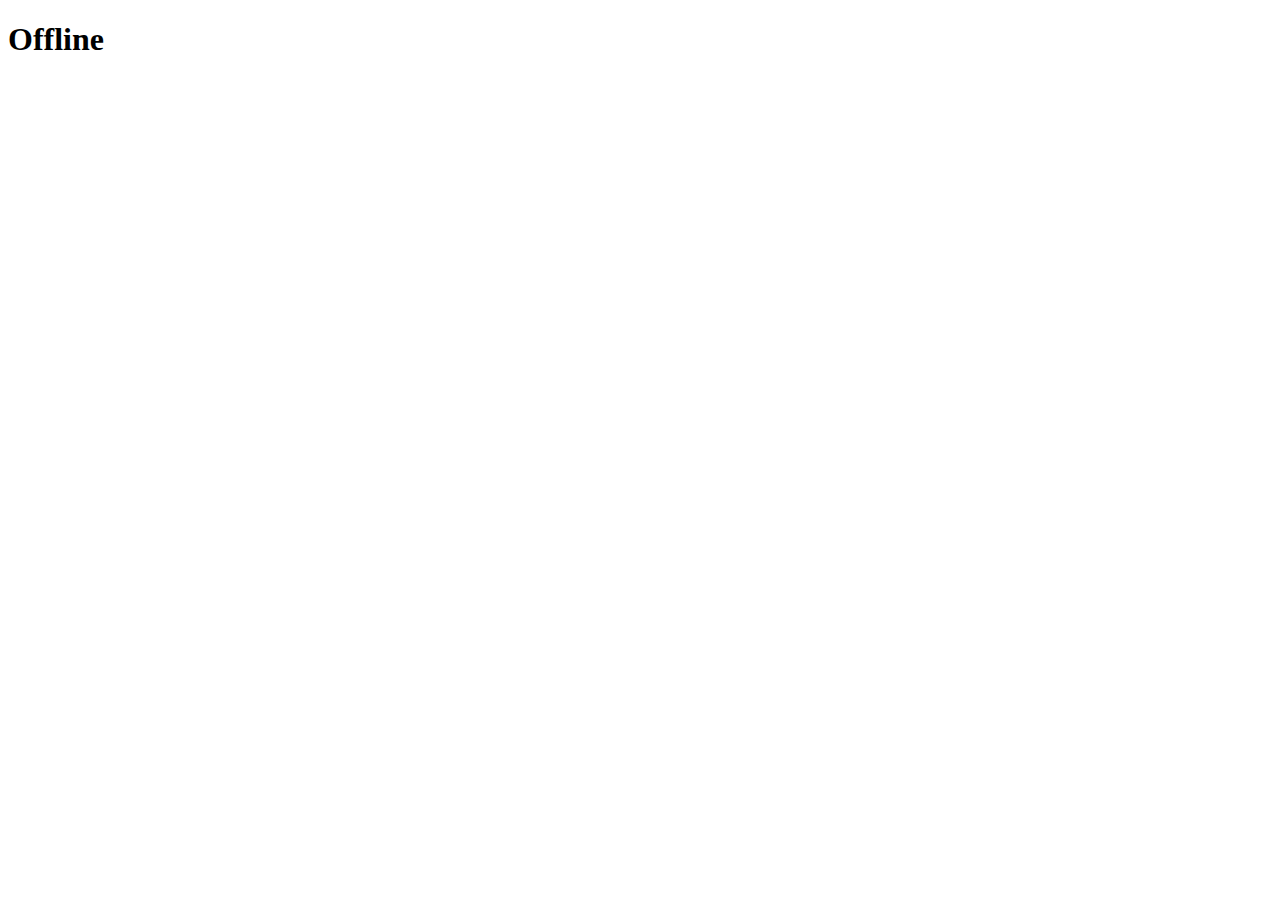
==== offline.html @ abbd6ce5 "Buscar peliculas - Imagenes - etc" ====
<!DOCTYPE html>
<html lang="es">
<head>
    <meta charset="UTF-8">
    <meta http-equiv="X-UA-Compatible" content="IE=edge">
    <meta name="viewport" content="width=device-width, initial-scale=1.0">
    <title>LUVONI EVELIN DANIELA | Cátedra PWA</title>
</head>
<body>
    <h1>Offline</h1>
</body>
</html>
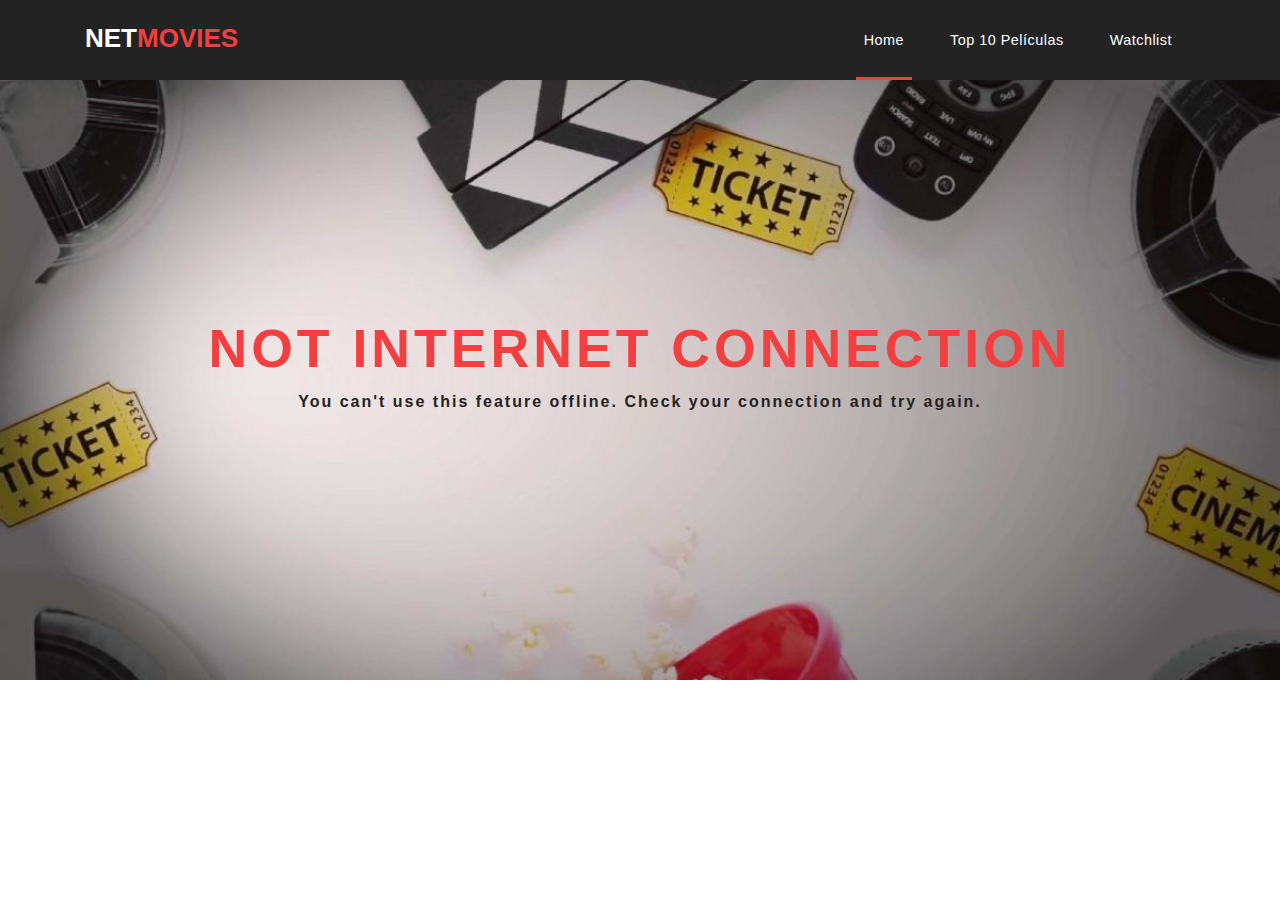
==== commit abac39f6: "Top Ten - Estilos - Footer" ====
--- a/offline.html
+++ b/offline.html
@@ -5,8 +5,62 @@
     <meta http-equiv="X-UA-Compatible" content="IE=edge">
     <meta name="viewport" content="width=device-width, initial-scale=1.0">
     <title>LUVONI EVELIN DANIELA | Cátedra PWA</title>
+    <link rel="shortcut icon" type="img/ico" href="images/icons/favicon.ico">
+    <link rel="stylesheet" href="css/bootstrap/bootstrap.min.css">
+    <link href="css/style.css" rel="stylesheet">
+    <link rel="manifest" href="manifest.webmanifest">
+    <link rel="offline-resource" href="/">
+    <link rel="stylesheet" href="https://fonts.googleapis.com/css?family=Roboto:300,400,500,700|Material+Icons">
+    <link href="https://maxcdn.bootstrapcdn.com/font-awesome/4.2.0/css/font-awesome.min.css" rel="stylesheet">
 </head>
 <body>
-    <h1>Offline</h1>
+    
+    <header>
+        <nav class="navbar navbar-expand-lg">
+            <div class="container">
+                <a class="navbar-brand" href="index.html">
+                    <h1>Net<em>Movies</em></h1>
+                </a>
+                <button class="navbar-toggler" type="button" data-toggle="collapse" data-target="#navbarResponsive"
+                    aria-controls="navbarResponsive" aria-expanded="false" aria-label="Toggle navigation">
+                    <span class="navbar-toggler-icon"></span>
+                </button>
+
+                <div class="collapse navbar-collapse" id="navbarResponsive">
+                    <ul class="navbar-nav ml-auto">
+                        <li class="nav-item">
+                            <a class="nav-link active" href="index.html">Home
+                                <span class="sr-only">(current)</span>
+                            </a>
+                        </li>
+                        <li class="nav-item">
+                            <a class="nav-link" href="sections/top-ten.html">Top 10 películas</a>
+                        </li>
+                        <li class="nav-item">
+                            <a class="nav-link" href="sections/watchlist.html">Watchlist</a>
+                        </li>
+                    </ul>
+                </div>
+            </div>
+        </nav>
+    </header>
+
+    <main>
+        <section class="banner header-text">
+            <div class="banner-item-01">
+                <div class="text-content">
+                    <div class="container">
+                        <div>
+                            <h2 class="text-center">Not Internet Connection</h2>
+                            <p>You can't use this feature offline. Check your connection and try again.</p>
+
+                        </div>
+                        
+                    </div>
+                </div>
+            </div>
+        </section>
+    </main>
+    
 </body>
 </html>--- a/css/style.css
+++ b/css/style.css
@@ -0,0 +1,515 @@
+html,
+body {
+  height: 100%;
+}
+
+* {
+  margin: 0;
+  padding: 0;
+  box-sizing: border-box;
+  -webkit-box-sizing: border-box;
+  -moz-box-sizing: border-box;
+}
+
+body {
+  font-family: 'Poppins', sans-serif;
+  overflow-x: hidden;
+  text-rendering: optimizeLegibility;
+  -webkit-font-smoothing: antialiased;
+  -moz-osx-font-smoothing: grayscale;
+}
+
+p {
+  margin-bottom: 0;
+  font-size: 1em;
+  font-weight: 300;
+  color: #4a4a4a;
+  line-height: 24px;
+}
+
+a {
+  text-decoration: none !important;
+}
+
+/* Header */
+header {
+  position: relative;
+  z-index: 99999;
+  width: 100%;
+  height: 80px;
+  background-color: #232323;
+  -webkit-transition: all 0.3s ease-in-out 0s;
+  -moz-transition: all 0.3s ease-in-out 0s;
+  -o-transition: all 0.3s ease-in-out 0s;
+  transition: all 0.3s ease-in-out 0s;
+}
+
+header .navbar {
+  padding: 17px 0px;
+}
+
+.background-header .navbar {
+  padding: 17px 0px;
+}
+
+.background-header {
+  top: 0;
+  position: fixed;
+  background-color: #fff !important;
+  box-shadow: 0px 1px 10px rgba(0, 0, 0, 0.1);
+}
+
+.background-header .navbar-brand h1 {
+  color: #121212 !important;
+}
+
+.background-header .navbar-nav a.nav-link {
+  color: #1e1e1e !important;
+}
+
+.background-header .navbar-nav .nav-link:hover,
+.background-header .navbar-nav .active > .nav-link,
+.background-header .navbar-nav .nav-link.active,
+.background-header .navbar-nav .nav-link.show,
+.background-header .navbar-nav .show > .nav-link {
+  color: #f33f3f !important;
+}
+
+.navbar .navbar-brand {
+  float: left;
+  margin-top: -12px;
+  outline: none;
+}
+
+.navbar .navbar-brand h1 {
+  color: #fff;
+  text-transform: uppercase;
+  font-size: 1.3em;
+  font-weight: 700;
+  -webkit-transition: all .3s ease 0s;
+  -moz-transition: all .3s ease 0s;
+  -o-transition: all .3s ease 0s;
+  transition: all .3s ease 0s;
+}
+
+.navbar .navbar-brand h1 em {
+  font-style: normal;
+  color: #f33f3f;
+}
+
+#navbarResponsive {
+  z-index: 999;
+}
+
+.navbar-collapse {
+  text-align: center;
+}
+
+.navbar .navbar-nav .nav-item {
+  margin: 0px 15px;
+}
+
+.navbar .navbar-nav a.nav-link {
+  text-transform: capitalize;
+  font-size: 0.9em;
+  font-weight: 500;
+  letter-spacing: 0.5px;
+  color: #fff;
+  transition: all 0.5s;
+  margin-top: 5px;
+}
+
+.navbar .navbar-nav .nav-link:hover,
+.navbar .navbar-nav .active > .nav-link,
+.navbar .navbar-nav .nav-link.active,
+.navbar .navbar-nav .nav-link.show,
+.navbar .navbar-nav .show > .nav-link {
+  color: rgb(255, 255, 255);
+  padding-bottom: 25px;
+  border-bottom: 3px solid #f33f3f;
+}
+
+.navbar .navbar-toggler-icon {
+  background-image: none;
+}
+
+.navbar .navbar-toggler {
+  border-color: #f33f3f;
+  background-color: #232323;
+  height: 36px;
+  outline: none;
+  border-radius: 0px;
+  position: absolute;
+  right: 30px;
+  top: 20px;
+}
+
+.navbar .navbar-toggler-icon:after {
+  content: '\f0c9';
+  color: #f33f3f;
+  font-size: 1.125em;
+  line-height: 26px;
+  font-family: 'FontAwesome';
+}
+
+
+@media (max-width: 992px) {
+  .navbar .navbar-brand {
+      position: absolute;
+      left: 30px;
+      top: 32px;
+  }
+
+  .navbar .navbar-brand {
+      width: auto;
+  }
+
+  .navbar:after {
+      display: none;
+  }
+
+  #navbarResponsive {
+      z-index: 99999;
+      position: absolute;
+      top: 80px;
+      left: 0;
+      width: 100%;
+      text-align: center;
+      background-color: #fff;
+      box-shadow: 0px 10px 10px rgba(0, 0, 0, 0.1);
+  }
+
+  .navbar .navbar-nav .nav-item {
+      border-bottom: 1px solid #eee;
+  }
+
+  .navbar .navbar-nav .nav-item:last-child {
+      border-bottom: none;
+  }
+
+  .navbar .navbar-nav a.nav-link {
+      padding: 15px 0px;
+      color: #1e1e1e !important;
+  }
+
+  .navbar .navbar-nav .nav-link:hover,
+  .navbar .navbar-nav .active > .nav-link,
+  .navbar .navbar-nav .nav-link.active,
+  .navbar .navbar-nav .nav-link.show,
+  .navbar .navbar-nav .show > .nav-link {
+      color: #f33f3f !important;
+      border-bottom: none !important;
+      padding-bottom: 15px;
+  }
+
+  .product-item .down-content h3 {
+      margin-bottom: 10px;
+  }
+
+  .product-item .down-content h4 {
+      position: relative;
+      top: 0;
+      right: 0;
+      margin-bottom: 20px;
+  }
+}
+
+#main-header {
+  /*height: 100px;*/
+  padding: 1em;
+  background-color: #333;
+  color: #fafafa;
+}
+
+#main-nav {
+  background-color: #336;
+}
+
+#main-nav ul {
+  display: flex;
+  flex-wrap: wrap;
+  margin-bottom: 0;
+  list-style: none;
+  text-align: center;
+}
+
+#main-nav ul li {
+  width: 50%;
+  height: 45px;
+  line-height: 45px;
+}
+
+#main-nav ul li a {
+  display: block;
+  color: #fafafa;
+}
+
+.main-content {
+  /*display: flex;*/
+  /*flex-wrap: wrap;*/
+  min-height: 100%;
+  background-color: #fafafa;
+  color: #333;
+}
+
+
+/* Banner */
+.banner {
+  position: relative;
+  text-align: center;
+ 
+}
+
+.banner-item-01 {
+  padding: 300px 0px;
+  background-image: url(../images/bg-home.jpg);
+  background-size: cover;
+  background-repeat: no-repeat;
+  background-position: center center;
+}
+
+.banner .text-content {
+  position: absolute;
+  top: 50%;
+  transform: translateY(-50%);
+  text-align: center;
+  width: 100%;
+}
+
+.banner .text-content h2 {
+  color: #f33f3f;
+  font-size: 3.35em;
+  text-transform: uppercase;
+  font-weight: 700;
+  margin-bottom: 10px;
+  letter-spacing: 4px;
+}
+
+.banner .text-content p {
+  color: #232323;
+  font-size: 1em;
+  letter-spacing: 2px;
+  margin-bottom: 30px;
+  font-weight: 700;
+}
+
+/*Form*/
+form.form-search input[type="text"] {
+  padding: 10px;
+  font-size: 1em;
+  border-radius: 20px 0 0 20px;
+  border: 1px solid #232323;
+  float: center;
+  width: 60%;
+  background: #fff;
+}
+
+input[type="text"]:focus {
+  outline: none;
+  border: 1px solid #232323;
+  color: green;
+}
+
+form.form-search button {
+  float: center;
+  width: 15%;
+  padding: 10px;
+  background: #f33f3f;
+  color: #fff;
+  font-size: 1em;
+  border-radius: 0 20px 20px 0;
+  border: 1px solid #232323;
+  border-left: none;
+  cursor: pointer;
+}
+
+form.form-search button:hover {
+  background: #121212;
+}
+
+form.form-search::after {
+  content: "";
+  clear: both;
+  display: table;
+}
+
+#msg {
+  color: #e63946;
+  padding-left: 10px;
+}
+
+.section-heading {
+  margin-top: 50px;
+  text-align: left;
+  margin-bottom: 60px;
+  border-bottom: 1px solid #eee;
+}
+
+.section-heading h3 {
+  font-size: 1.5em;
+  font-weight: 400;
+  color: #1e1e1e;
+  margin-bottom: 15px;
+}
+
+#movies-list ul{
+  list-style-type: none;
+}
+
+#my-list ul{
+  list-style-type: none;
+}
+
+#top-ten ul{
+  list-style-type: none;
+}
+
+.li-movie{
+  margin-bottom: 50px;
+}
+
+#btnAction{
+  background-color: #f33f3f;
+    color: #fff;
+    font-size: 14px;
+    font-weight: 300;
+    padding: 8px 16px;
+    border-radius: 5px;
+    display: inline-block;
+    transition: all 0.3s;
+    border: none;
+    outline: none;
+    cursor: pointer;
+    margin-top: 10px;
+}
+
+#btnAction:hover{
+  background-color: #121212;
+    color: #fff;
+}
+
+#movie-plot{
+  margin-bottom: 10px;
+}
+
+.btnNextPrev{  
+  
+   margin-bottom: 60px;
+}
+
+#prev{
+  background-color: #f33f3f;
+    color: #fff;
+    font-size: 14px;
+    font-weight: 300;
+    padding: 8px 16px;
+    border-radius: 5px;
+    display: inline-block;
+    transition: all 0.3s;
+    border: none;
+    outline: none;
+    cursor: pointer;  
+}
+
+#prev:hover{
+  background-color: #121212;
+  color: #fff;
+}
+
+#next{
+  background-color: #f33f3f;
+  color: #fff;
+  font-size: 14px;
+  font-weight: 300;
+  padding: 8px 16px;
+  border-radius: 5px;
+  display: inline-block;
+  transition: all 0.3s;
+  border: none;
+  outline: none;
+  cursor: pointer;
+
+}
+
+#next:hover{
+  background-color: #121212;
+  color: #fff;
+}
+
+.online, .offline{
+  display: inline-block;
+  padding: 0.5rem;
+  border-radius: 5px;
+  margin: 1rem;
+}
+
+.online{
+  border: 3px solid #178344;
+  color: #178344;
+}
+
+.offline{
+  border: 3px solid #8f130c;
+  color: #8f130c;
+}
+
+/* Footer */
+
+footer {
+  margin-top: 100px;
+  text-align: center;
+  background-color: #121212;
+  padding: 60px 0 2px 0;
+}
+footer p{
+  color: #eee;
+}
+footer .inner-content {
+  border-top: 1px solid #eee;
+  margin-top: 60px;
+  padding: 60px 0px;
+}
+
+footer .inner-content p {
+  text-transform: uppercase;
+  color: #eee;
+}
+
+footer .inner-content p a {
+  color: #f33f3f;
+  margin-left: 3px;
+}
+
+footer p {
+  margin-bottom: 15px;
+}
+
+footer ul.social-icons li {
+  margin-right: 15px;
+}
+
+ul.social-icons li {
+  display: inline-block;
+  margin-right: 3px;
+}
+
+ul.social-icons li:last-child {
+  margin-right: 0;
+}
+
+ul.social-icons li a {
+  width: 50px;
+  height: 50px;
+  display: inline-block;
+  line-height: 50px;
+  background-color: #eee;
+  color: #121212;
+  font-size: 1.25em;
+  text-align: center;
+  transition: all .3s;
+}
+
+ul.social-icons li a:hover {
+  background-color: #f33f3f;
+  color: #fff;
+}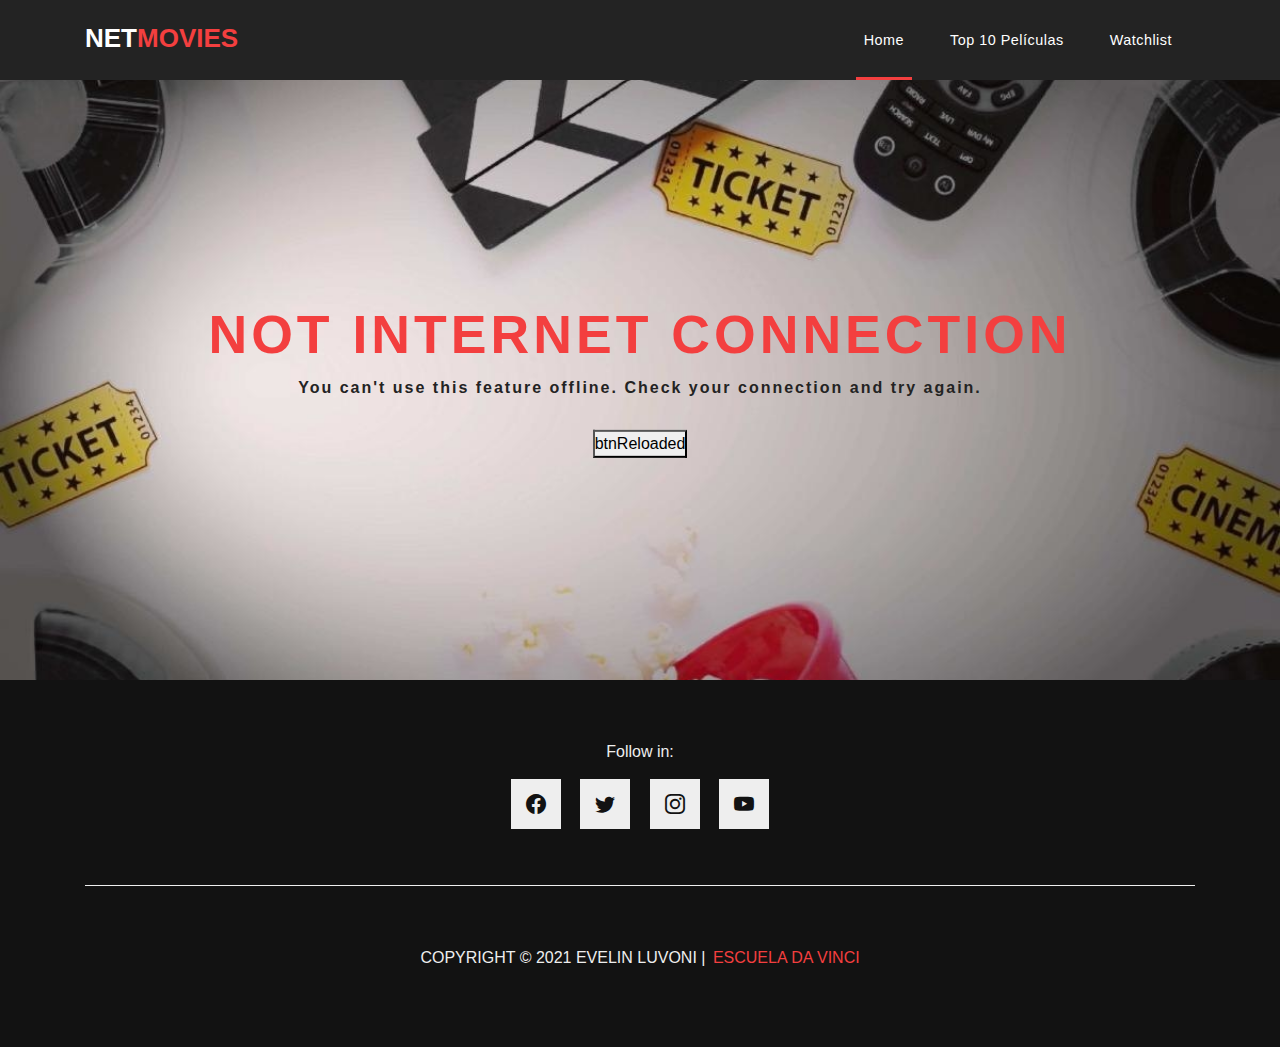
==== commit 5326efae: "Offline" ====
--- a/offline.html
+++ b/offline.html
@@ -12,6 +12,7 @@
     <link rel="offline-resource" href="/">
     <link rel="stylesheet" href="https://fonts.googleapis.com/css?family=Roboto:300,400,500,700|Material+Icons">
     <link href="https://maxcdn.bootstrapcdn.com/font-awesome/4.2.0/css/font-awesome.min.css" rel="stylesheet">
+    <link rel="stylesheet" href="https://cdn.jsdelivr.net/npm/bootstrap-icons@1.5.0/font/bootstrap-icons.css">
 </head>
 <body>
     
@@ -53,7 +54,9 @@
                         <div>
                             <h2 class="text-center">Not Internet Connection</h2>
                             <p>You can't use this feature offline. Check your connection and try again.</p>
-
+                            <div>                                              
+                                <button id='btnReloaded' type="button" onclick="">btnReloaded</button>
+                            </div>
                         </div>
                         
                     </div>
@@ -62,5 +65,28 @@
         </section>
     </main>
     
+    <footer>        
+        <div class="container">
+            <div class="row">
+                <div class="col-lg-12">
+                    <p>Follow in:</p>
+                    <ul class="social-icons">
+                        <li><a href="https://www.facebook.com/" target="_blank" class="bi bi-facebook"></a></li>
+                        <li><a href="https://www.twitter.com/" target="_blank" class="bi bi-twitter"></a></li>
+                        <li><a href="https://www.instagram.com/" target="_blank" class="bi bi-instagram"></a></li>
+                        <li><a href="https://www.youtube.com/" target="_blank" class="bi bi-youtube"></a></li>
+                    </ul>
+                </div>
+                <div class="col-lg-12">
+                    <div class="inner-content">
+                        <p>Copyright © 2021 Evelin Luvoni | <a href="https://davinci.edu.ar/" target="_blank">Escuela Da
+                                Vinci</a>
+                        </p>
+                    </div>
+                </div>
+            </div>
+        </div>        
+    </footer>
+    <script src="js/offline.js"></script>
 </body>
 </html>--- a/css/style.css
+++ b/css/style.css
@@ -368,7 +368,7 @@
   margin-bottom: 50px;
 }
 
-#btnAction{
+#btnRemove{
   background-color: #f33f3f;
     color: #fff;
     font-size: 14px;
@@ -383,7 +383,27 @@
     margin-top: 10px;
 }
 
-#btnAction:hover{
+#btnRemove:hover{
+  background-color: #121212;
+    color: #fff;
+}
+
+#btnAdd{
+  background-color: #f33f3f;
+    color: #fff;
+    font-size: 14px;
+    font-weight: 300;
+    padding: 8px 16px;
+    border-radius: 5px;
+    display: inline-block;
+    transition: all 0.3s;
+    border: none;
+    outline: none;
+    cursor: pointer;
+    margin-top: 10px;
+}
+
+#btnAdd:hover{
   background-color: #121212;
     color: #fff;
 }
@@ -392,8 +412,7 @@
   margin-bottom: 10px;
 }
 
-.btnNextPrev{  
-  
+.btnNextPrev{    
    margin-bottom: 60px;
 }
 
@@ -436,7 +455,7 @@
   color: #fff;
 }
 
-.online, .offline{
+.offline{
   display: inline-block;
   padding: 0.5rem;
   border-radius: 5px;
@@ -444,8 +463,7 @@
 }
 
 .online{
-  border: 3px solid #178344;
-  color: #178344;
+  visibility: hidden;
 }
 
 .offline{
@@ -456,17 +474,19 @@
 /* Footer */
 
 footer {
-  margin-top: 100px;
+  margin-top: 0px;
   text-align: center;
   background-color: #121212;
   padding: 60px 0 2px 0;
 }
+
 footer p{
   color: #eee;
 }
+
 footer .inner-content {
   border-top: 1px solid #eee;
-  margin-top: 60px;
+  margin-top: 40px;
   padding: 60px 0px;
 }
 
@@ -512,4 +532,39 @@
 ul.social-icons li a:hover {
   background-color: #f33f3f;
   color: #fff;
+}
+
+#btnInstall{
+  background-color: #f33f3f;
+    color: #fff;
+    font-size: 14px;
+    font-weight: 300;
+    padding: 8px 16px;
+    border-radius: 5px;
+    display: inline-block;
+    transition: all 0.3s;
+    border: none;
+    outline: none;
+    cursor: pointer;
+    margin-top: 10px;
+}
+
+#btnInstall:hover{
+  background-color: #121212;
+    color: #fff;
+}
+
+#toast-title{
+  color:#121212;
+}
+
+#noResults{
+  margin-bottom: 80px;
+}
+#noResults p{
+  font-size: 1.2em; 
+}
+
+picture{
+  width: 50%;
 }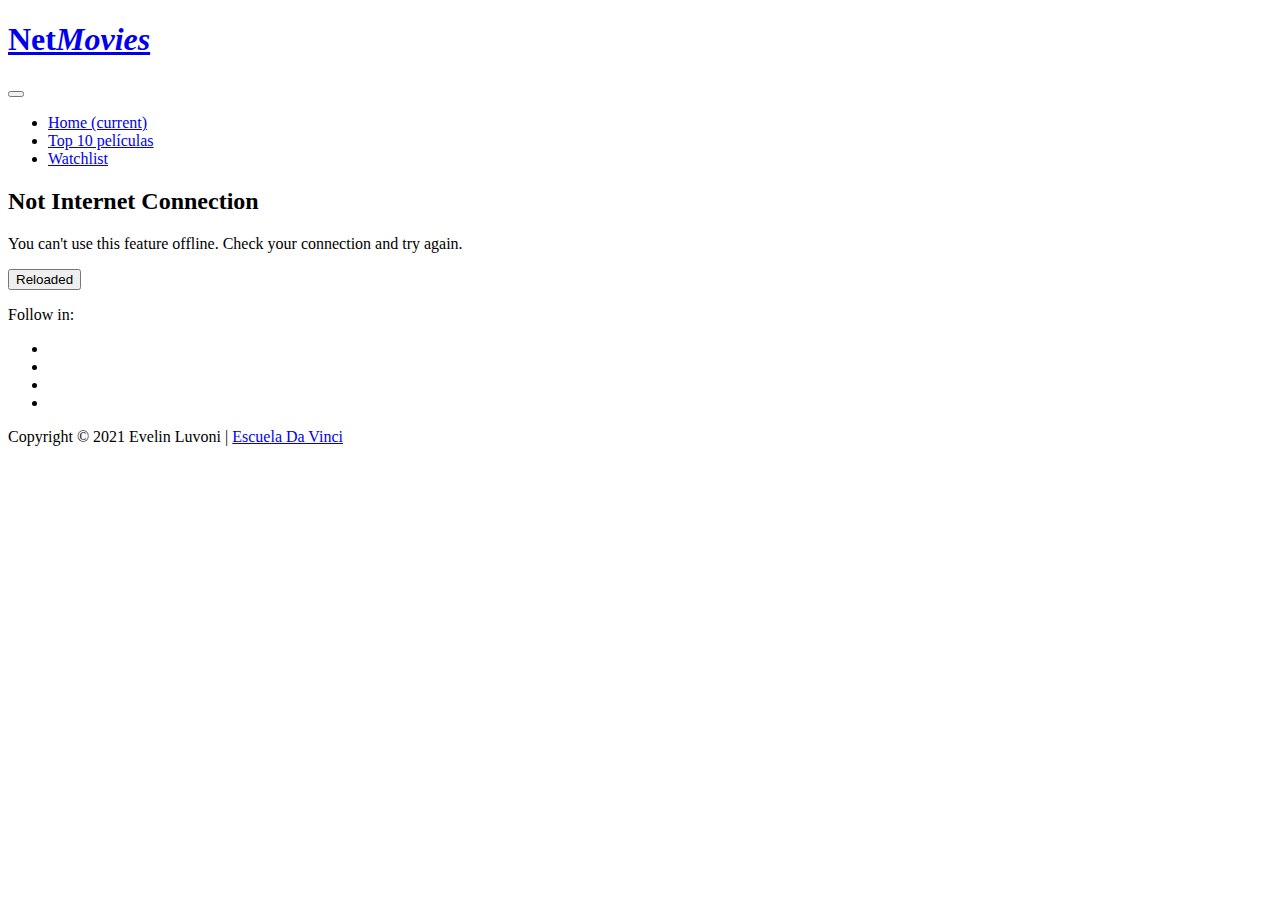
==== commit 0561be09: "Service worker - offline" ====
--- a/offline.html
+++ b/offline.html
@@ -6,13 +6,7 @@
     <meta name="viewport" content="width=device-width, initial-scale=1.0">
     <title>LUVONI EVELIN DANIELA | Cátedra PWA</title>
     <link rel="shortcut icon" type="img/ico" href="images/icons/favicon.ico">
-    <link rel="stylesheet" href="css/bootstrap/bootstrap.min.css">
-    <link href="css/style.css" rel="stylesheet">
-    <link rel="manifest" href="manifest.webmanifest">
-    <link rel="offline-resource" href="/">
-    <link rel="stylesheet" href="https://fonts.googleapis.com/css?family=Roboto:300,400,500,700|Material+Icons">
-    <link href="https://maxcdn.bootstrapcdn.com/font-awesome/4.2.0/css/font-awesome.min.css" rel="stylesheet">
-    <link rel="stylesheet" href="https://cdn.jsdelivr.net/npm/bootstrap-icons@1.5.0/font/bootstrap-icons.css">
+    
 </head>
 <body>
     
@@ -55,7 +49,7 @@
                             <h2 class="text-center">Not Internet Connection</h2>
                             <p>You can't use this feature offline. Check your connection and try again.</p>
                             <div>                                              
-                                <button id='btnReloaded' type="button" onclick="">btnReloaded</button>
+                                <button id='btnReloaded' type="button" onclick="">Reloaded</button>
                             </div>
                         </div>
                         
